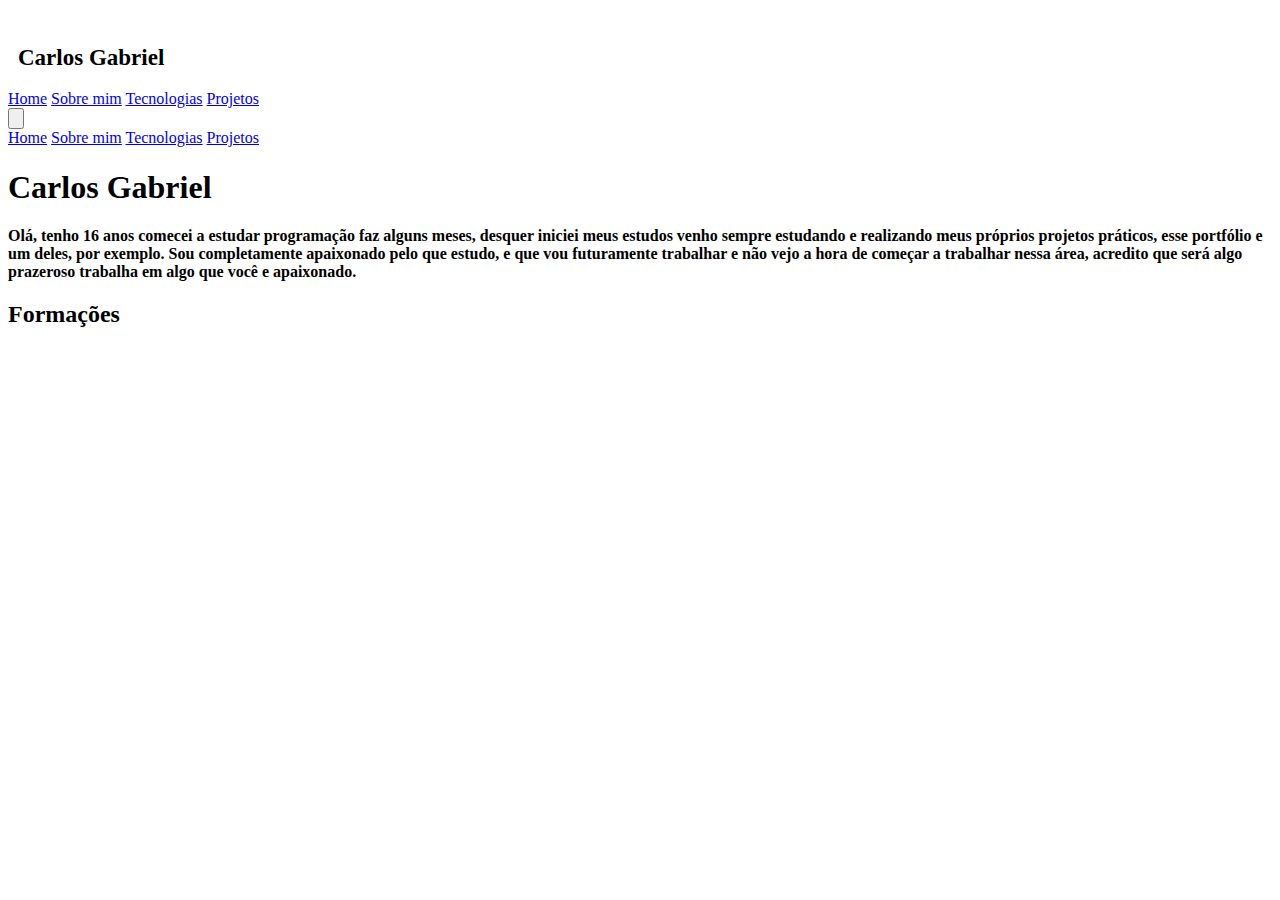
==== sobre-mim.html @ 3bd8f07c "sobre-mim.html" ====
<!DOCTYPE html>
<html lang="pt-BR">
<head>
    <meta charset="UTF-8">
    <meta http-equiv="X-UA-Compatible" content="IE=edge">
    <meta name="viewport" content="width=device-width, initial-scale=1.0">
    <link rel="stylesheet" href="sobre-mim.css">
    <title>Sobre mim</title>
</head>
<body>
    <header>
        <nav>
            <div class="name_imagen">
                <img src="./imagens/icons8-código-fonte-30.png" class="foto-codico"alt="">
                <h2 class="nome" style="color: black; padding-left: 10px; font-size: 23px;">Carlos Gabriel</h2>
            </div><!--name_imagen-->  
            <div class="menu">
                <a href="index.html">Home</a>
                <a href="sobre-mim.html" class="navegacao" target="">Sobre mim</a>
                <a href="tecnologias.html" class="navegacao" target="">Tecnologias</a>
                <a href="projetos.html" class="navegacao" target="">Projetos</a>
            </div><!--menu-->
            <div class="mobile-menu-icon">
                <button onclick="menuShow()">
                    <img src="./menu/menu-button_icon-icons.com_72989.svg" alt="">
                </button>
            </div><!--mobile-menu-icon-->
        </nav>

        <div class="mobile-menu">
            <div class="menu">
                <a href="index.html">Home</a>
                <a href="sobre-mim.html" class="navegacao" target="">Sobre mim</a>
                <a href="tecnologias.html" class="navegacao" target="">Tecnologias</a>
                <a href="projetos.html" class="navegacao" target="">Projetos</a>
            </div><!--menu-->
        </div><!--mobile-menu-->
    </header>
    <main>
        <div class="titulo">
            <h1><strong>Carlos Gabriel</strong></h1>
        </div><!--titulo-->
        <div class="sobre-mim">
            <p><strong>Olá, tenho 16 anos comecei a estudar programação faz alguns meses, desquer iniciei meus estudos venho sempre estudando e realizando meus próprios projetos práticos, esse portfólio e um deles, por exemplo. Sou completamente apaixonado pelo que estudo, e que vou futuramente trabalhar e não vejo a hora de começar a trabalhar nessa área, acredito que será algo prazeroso trabalha em algo que você e apaixonado.</strong></p>
        </div><!--sobre-mim-->
    
        <div class="formacao">
            <h2 >Formações</h2>
            
            <div class="box-formacao">
                <a href="./formacoes/certificado-py.pdf" target="_blank">
                    <img src="./imagens/formacao em python.png" alt="">
                </a>
            </div><!--box-formacao-->

            <div class="box-formacao">
                    
                <a href="formacoes/certificado-js.pdf" target="_blank">
                    <img src="imagens/certificado javascript.png" alt="">
                </a>
            </div><!--box-formacao-->
            <div class="box-formacao">
                <a href="formacoes/Curso frond end completo.pdf" target="_blank">
                    <img src="imagens/curso front-end.png" alt="">
                </a>
            </div><!--box-formacao-->
                
            
            

        </div><!--formacao-->
    </main>

    <script src="script.js"></script>
</body>
</html>
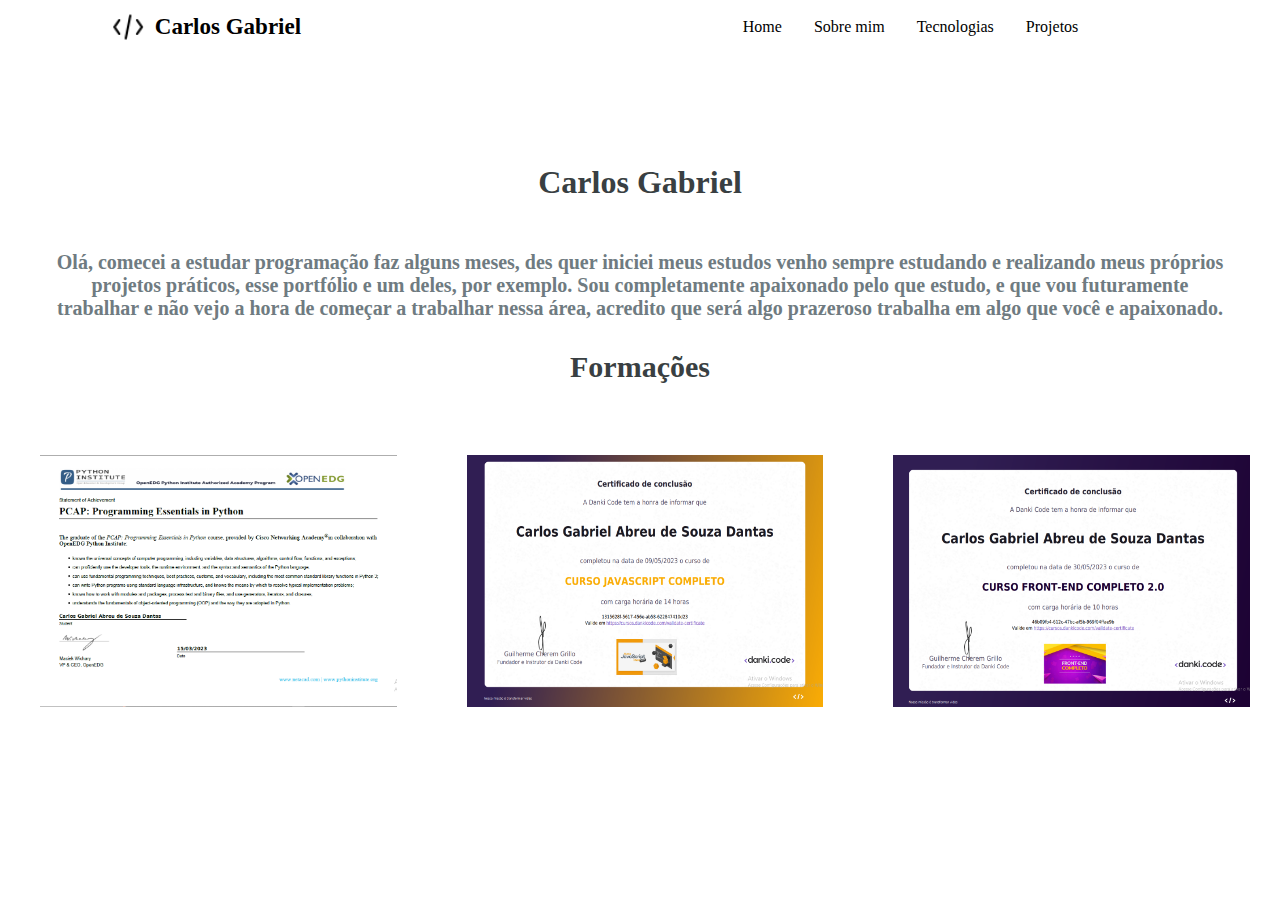
==== commit 0514c5f3: "Update sobre-mim.html" ====
--- a/sobre-mim.html
+++ b/sobre-mim.html
@@ -41,7 +41,7 @@
             <h1><strong>Carlos Gabriel</strong></h1>
         </div><!--titulo-->
         <div class="sobre-mim">
-            <p><strong>Olá, tenho 16 anos comecei a estudar programação faz alguns meses, desquer iniciei meus estudos venho sempre estudando e realizando meus próprios projetos práticos, esse portfólio e um deles, por exemplo. Sou completamente apaixonado pelo que estudo, e que vou futuramente trabalhar e não vejo a hora de começar a trabalhar nessa área, acredito que será algo prazeroso trabalha em algo que você e apaixonado.</strong></p>
+            <p><strong>Olá, comecei a estudar programação faz alguns meses, des quer iniciei meus estudos venho sempre estudando e realizando meus próprios projetos práticos, esse portfólio e um deles, por exemplo. Sou completamente apaixonado pelo que estudo, e que vou futuramente trabalhar e não vejo a hora de começar a trabalhar nessa área, acredito que será algo prazeroso trabalha em algo que você e apaixonado.</strong></p>
         </div><!--sobre-mim-->
     
         <div class="formacao">
--- a/sobre-mim.css
+++ b/sobre-mim.css
@@ -0,0 +1,197 @@
+*{
+    margin: 0;
+    padding: 0;
+    box-sizing: 0;
+}
+
+html, body{
+    width: 100%;
+}
+
+
+nav{
+    margin: 10px;
+   display: flex;
+   flex-direction: row;
+   flex-wrap: nowrap;
+   align-items: center;
+   justify-content: space-between;
+
+}
+
+.name_imagen{
+    display: flex;
+    align-items: center;
+    position: relative;
+    margin-left: 8%;
+}
+
+.mobile-menu-icon img{
+    width: 25px;
+}
+
+.mobile-menu-icon{
+    display: none;
+}
+
+.mobile-menu{
+    display: none;
+}
+
+.foto-codico{
+    width: 34px;
+    
+    
+    
+}
+.menu{
+    display: flex;
+    gap: 80px; 
+}
+
+.menu a{
+    position: relative;
+    margin-left: -10%;
+    text-decoration: none;
+    color: black;
+    
+}
+
+.menu a:hover{
+    text-decoration: underline;
+    text-decoration-color: darkblue;
+}
+
+main{
+    padding-top: 150px;
+    text-align: center;
+}
+
+.sobre-mim{
+    padding-top: 50px;
+    font-size: 20px;
+    margin:0px 50px ;
+}
+
+
+.titulo h1{
+    margin-top: -40px;
+    color: #393f42;
+}
+.sobre-mim p{
+    color: #6f7b81;
+}
+
+
+
+
+
+
+.formacao{
+    display: flex;
+    flex-direction: row;
+    
+    
+}
+
+
+
+.box-formacao{
+    
+    width: 500px;
+    height: 300px;
+    margin-top: 120px;
+    margin-bottom: 15px;
+    flex-direction: row;
+    margin-left: 40px;
+    margin-right: 30px;
+    
+    
+    
+    
+        
+    
+}
+
+
+
+
+
+
+
+.formacao img{
+    width: 400px;
+    height:252px ;
+    padding-top: 15px;
+    max-width: 100%;
+
+    
+}
+
+.formacao h2{
+    position: absolute;
+    width: 100%;
+
+    align-items: center;
+    font-size: 30px;
+    
+    margin-top: 30px;
+    color: #393f42 ;
+}
+
+
+
+
+
+
+
+
+@media screen and (max-width: 786px) {
+
+
+    
+    .formacao{
+        display: flex;
+        flex-direction: column;
+        align-items: center;
+    }
+
+    
+
+
+
+    .menu{
+        display: none;
+    }
+
+    .mobile-menu-icon{
+        display: block;
+    }
+
+    .mobile-menu-icon button{
+        background-color: transparent;
+        border: none;
+        cursor: pointer;
+        margin-right: 20px;
+    }
+
+    .mobile-menu a{
+        display: flex;
+        flex-direction: column;
+        align-items: center;
+        padding-bottom:2.6rem ;
+        margin-left: 5px;
+    }
+
+    .mobile-menu .menu{
+        display: block;
+        padding-top: 1.2rem;
+        padding: 50px;
+    }
+
+    .open{
+        display: block;
+        background-color: #6f7b81;
+    }
+
+}
